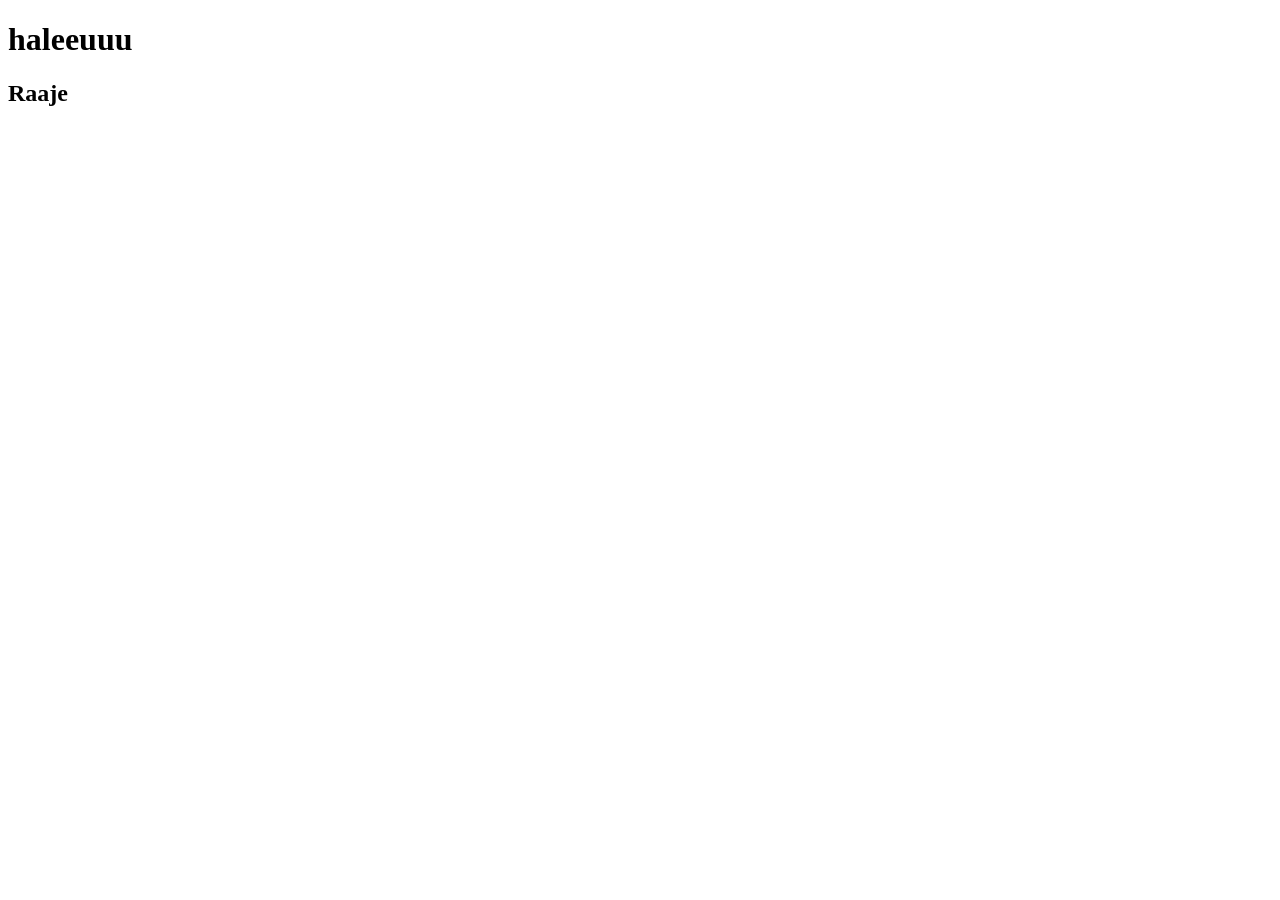
==== folder/index.html @ af32660b "done" ====
<!DOCTYPE html>
<html lang="en">
<head>
    <meta charset="UTF-8">
    <meta name="viewport" content="width=device-width, initial-scale=1.0">
    <title>Document</title>
    <h1>haleeuuu</h1>
    <h2>Raaje</h2>

</head>
<body>
    
</body>
</html>
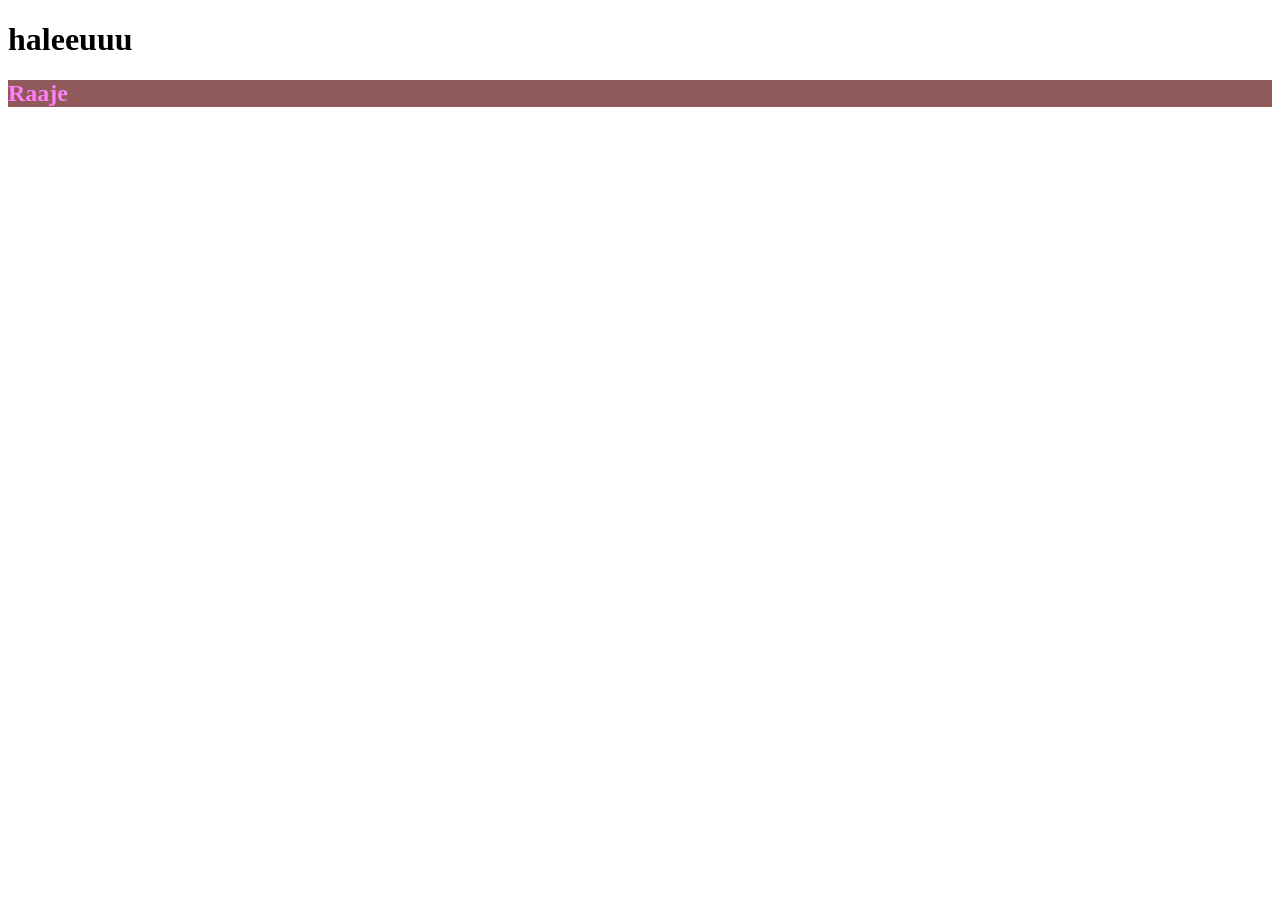
==== commit 90151e6c: "css file added" ====
--- a/folder/index.html
+++ b/folder/index.html
@@ -4,11 +4,12 @@
     <meta charset="UTF-8">
     <meta name="viewport" content="width=device-width, initial-scale=1.0">
     <title>Document</title>
+    <link rel="stylesheet" href="../style2.css">
+    
+</head>
+<body> 
     <h1>haleeuuu</h1>
     <h2>Raaje</h2>
-
-</head>
-<body>
     
 </body>
 </html>
--- a/style2.css
+++ b/style2.css
@@ -0,0 +1,4 @@
+h2{
+    color: rgb(255, 127, 251);
+    background-color: rgb(144, 90, 90);
+}
